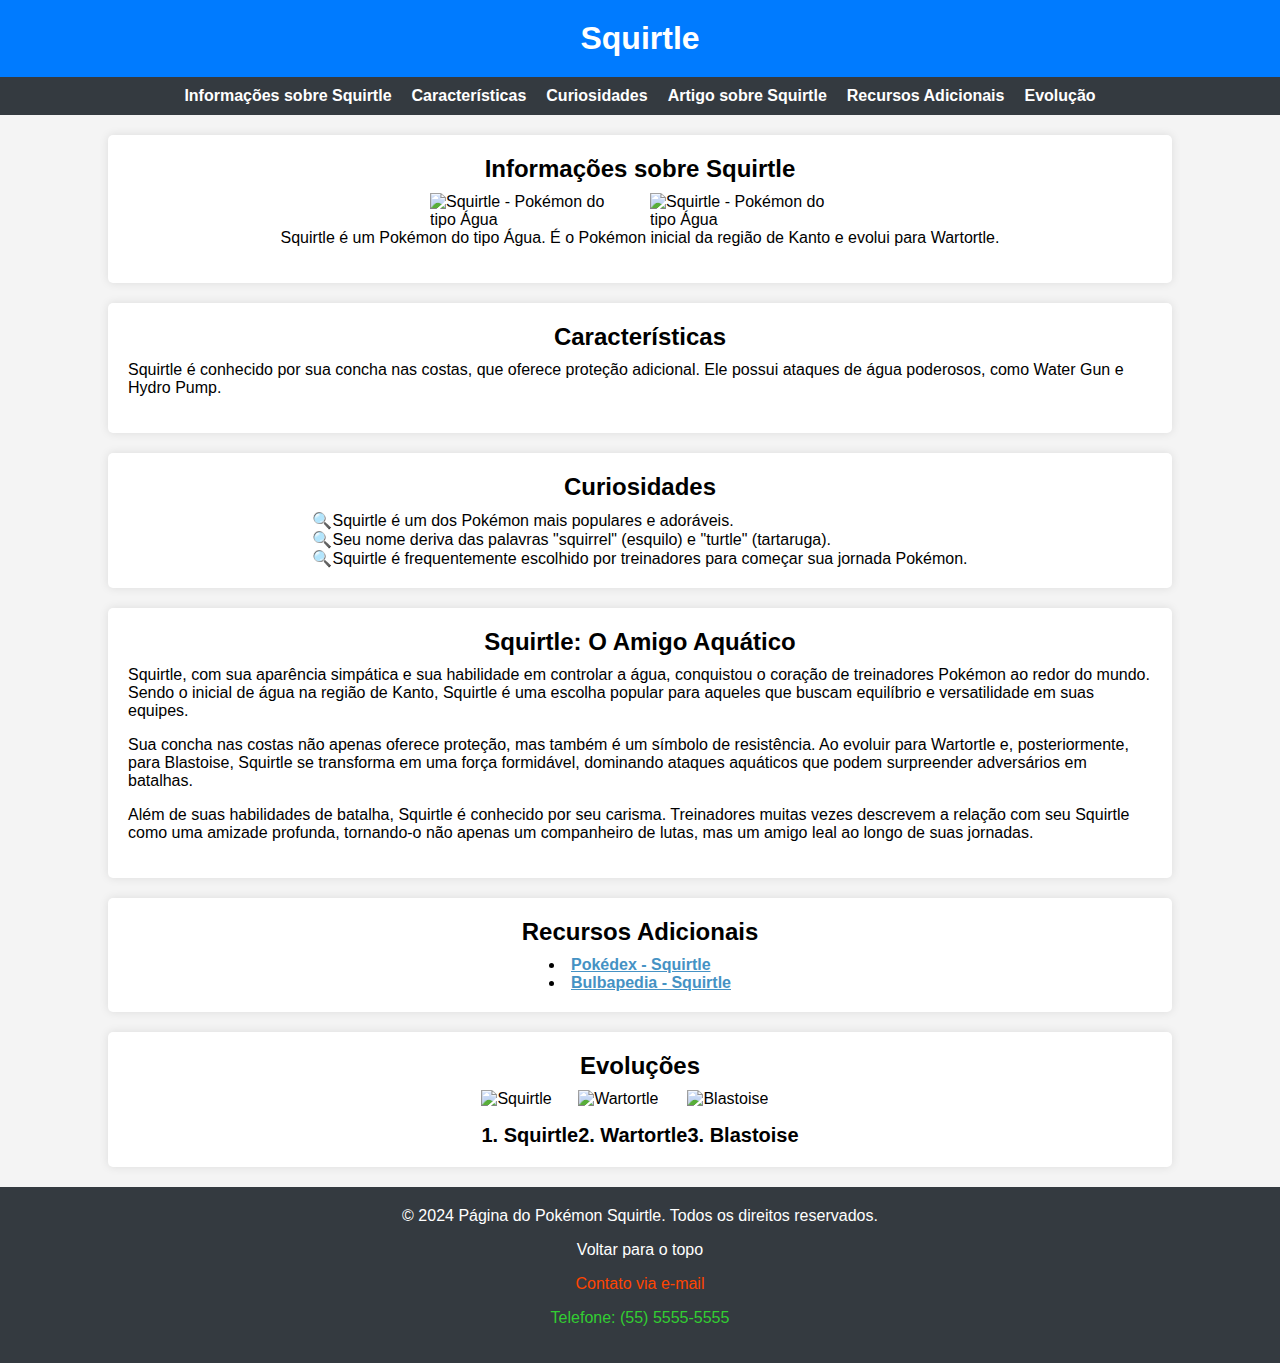
==== Atividades/index.html @ 6cc5a732 "Alterações 03 - Atividade" ====
<!DOCTYPE html>
<html lang="pt-br">
<head>
  <meta charset="UTF-8" />
  <title>Página do Pokémon Squirtle</title>
  <link rel="stylesheet" href="styles.css"> <!-- Importando o arquivo CSS -->
</head>
<body>
  <header id="header">
    <h1>Squirtle</h1>
  </header>

  <nav aria-label="Navegação principal">
    <ul>
      <li><a href="#info-squirtle">Informações sobre Squirtle</a></li>
      <li><a href="#caracteristicas">Características</a></li>
      <li><a href="#curiosidades">Curiosidades</a></li>
      <li><a href="#artigo-squirtle">Artigo sobre Squirtle</a></li>
      <li><a href="#recursos">Recursos Adicionais</a></li>
      <li><a href="#evolucao">Evolução</a></li>
    </ul>
  </nav>

  <main>
    <section id="info-squirtle" aria-labelledby="info-squirtle-label">
      <h2 id="info-squirtle-label">Informações sobre Squirtle</h2>
      <div class="squirtle-images"> <!-- Adicionado um container para as imagens -->
        <img src="https://raw.githubusercontent.com/PokeAPI/sprites/master/sprites/pokemon/7.png" alt="Squirtle - Pokémon do tipo Água" />
        <img src="https://archives.bulbagarden.net/media/upload/thumb/7/79/Squirtle_SSBU.png/200px-Squirtle_SSBU.png" alt="Squirtle - Pokémon do tipo Água" />
      </div>
      <p>
        Squirtle é um Pokémon do tipo Água. É o Pokémon inicial da região de
        Kanto e evolui para Wartortle.
      </p>
    </section>

    <section id="caracteristicas" aria-labelledby="caracteristicas-label">
      <h2 id="caracteristicas-label">Características</h2>
      <p>
        Squirtle é conhecido por sua concha nas costas, que oferece proteção
        adicional. Ele possui ataques de água poderosos, como Water Gun e
        Hydro Pump.
      </p>
    </section>

    <section id="curiosidades" aria-labelledby="curiosidades-label">
      <h2 id="curiosidades-label">Curiosidades</h2>
      <ul>
        <li>Squirtle é um dos Pokémon mais populares e adoráveis.</li>
        <li>Seu nome deriva das palavras "squirrel" (esquilo) e "turtle" (tartaruga).</li>
        <li>Squirtle é frequentemente escolhido por treinadores para começar sua jornada Pokémon.</li>
      </ul>
    </section>

    <article id="artigo-squirtle" aria-labelledby="artigo-squirtle-label">
      <h2 id="artigo-squirtle-label">Squirtle: O Amigo Aquático</h2>
      <p>
        Squirtle, com sua aparência simpática e sua habilidade em controlar a
        água, conquistou o coração de treinadores Pokémon ao redor do mundo.
        Sendo o inicial de água na região de Kanto, Squirtle é uma escolha
        popular para aqueles que buscam equilíbrio e versatilidade em suas
        equipes.
      </p>
      <p>
        Sua concha nas costas não apenas oferece proteção, mas também é um
        símbolo de resistência. Ao evoluir para Wartortle e, posteriormente,
        para Blastoise, Squirtle se transforma em uma força formidável,
        dominando ataques aquáticos que podem surpreender adversários em
        batalhas.
      </p>
      <p>
        Além de suas habilidades de batalha, Squirtle é conhecido por seu
        carisma. Treinadores muitas vezes descrevem a relação com seu Squirtle
        como uma amizade profunda, tornando-o não apenas um companheiro de
        lutas, mas um amigo leal ao longo de suas jornadas.
      </p>
    </article>

    <section id="recursos" aria-labelledby="recursos-label">
      <h2 id="recursos-label">Recursos Adicionais</h2>
      <ul>
        <li><a href="https://www.pokemon.com/br/pokedex/squirtle" target="_blank">Pokédex - Squirtle</a></li>
        <li><a href="https://bulbapedia.bulbagarden.net/wiki/Squirtle_(Pok%C3%A9mon)" target="_blank">Bulbapedia - Squirtle</a></li>
      </ul>
    </section>

    <section id="evolucao" aria-labelledby="evolucao-label">
      <h2 id="evolucao-label">Evoluções</h2>
      <ul>
        <li>
          <figure>
            <img src="https://assets.pokemon.com/assets/cms2/img/pokedex/detail/007.png" alt="Squirtle" />
            <figcaption>1. Squirtle</figcaption>
          </figure>
        </li>

        <li>
          <figure>
            <img src="https://assets.pokemon.com/assets/cms2/img/pokedex/detail/008.png" alt="Wartortle" />
            <figcaption>2. Wartortle</figcaption>
          </figure>
        </li>

        <li>
          <figure>
            <img src="https://assets.pokemon.com/assets/cms2/img/pokedex/detail/009.png" alt="Blastoise" />
            <figcaption>3. Blastoise</figcaption>
          </figure>
        </li>
      </ul>
    </section>
  </main>

  <footer aria-label="Rodapé">
    <p aria-label="Copyright">
      &copy; 2024 Página do Pokémon Squirtle. Todos os direitos reservados.
    </p>
    <p><a href="#header">Voltar para o topo</a></p>
    <p><a href="mailto:contato@squirtlepage.com">Contato via e-mail</a></p>
    <p><a href="tel:+5555555555">Telefone: (55) 5555-5555</a></p>
  </footer>
</body>
</html>
---- Atividades/styles.css ----
/* Reset de estilos para garantir consistência em diferentes navegadores */
body,
h1,
h2,
p,
ul,
ol,
li,
figure,
table,
th,
td {
  margin: 0;
  padding: 0;
}

/* Estilos gerais */

body {
  font-family: 'Arial', sans-serif;
  color: #333;
  background-color: #f4f4f4;
}

main {
  max-width: 80vw;
  margin: 0 auto;
  display: flex; /* Adicionado */
  flex-direction: column; /* Adicionado */
  align-items: center; /* Adicionado */
}

main > section,
main > article {
  width: 100%; /* Adicionado */
}

main > section,
main > article {
  color: black;
  background-color: #fff;
  padding: 20px;
  border-radius: 5px;
  box-shadow: 0 0 10px rgba(0, 0, 0, 0.1);
  margin-bottom: 20px;
  display: flex; /* Adicionado */
  flex-direction: column; /* Adicionado */
  align-items: center; /* Adicionado */
}

section h1,
section h2,
section h3,
article h1,
article h2,
article h3 {
  margin-bottom: 10px;
}

p {
  margin-bottom: 16px;
}

ul li {
  list-style-position: inside;
}

/* Header */

header {
  background-color: #007bff;
  color: #fff;
  padding: 20px;
  display: flex; /* Adicionado */
  justify-content: center; /* Adicionado */
}

/* Lista de navegação */

nav ul {
  list-style: none;
  display: flex;
  gap: 20px;
  justify-content: center;
  background-color: #343a40;
  padding: 10px;
  margin-bottom: 20px;
}

nav a {
  text-decoration: none;
  color: #fff;
  font-weight: bold;
}

nav a:hover {
  color: #ffc107;
}

/* Seções */

#curiosidades li::marker {
  content: '🔍';
}

#evolucao ul {
  display: flex;
  justify-content: space-around;
  list-style: none;
  padding: 0; /* Adicionado */
}

#evolucao figcaption {
  font-weight: 600;
  font-size: 20px;
  text-align: center;
  margin-top: 16px;
}

article {
  background-color: #ffc107;
  color: #fff;
}

.squirtle-images {
  display: flex;
  justify-content: center;
  align-items: center;
  gap: 20px;
}

.squirtle-images img {
  width: 200px; /* Tamanho definido para as imagens do Squirtle */
}

/* Links */

a[target='_blank'] {
  color: #4592c4;
  font-weight: bold;
}

a[target='_blank']:hover {
  opacity: 0.8;
}

/* Footer */

footer {
  background-color: #343a40;
  color: #fff;
  padding: 20px;
  text-align: center;
  bottom: 0;
}

footer a {
  text-decoration: none;
  transition: color 0.3s ease-in-out;
}

footer a[href*='#'] {
  color: white;
}

footer a[href*='mailto'] {
  color: orangered;
}

footer a[href*='tel'] {
  color: limegreen;
}

footer a[href]:hover {
  opacity: 0.8;
}
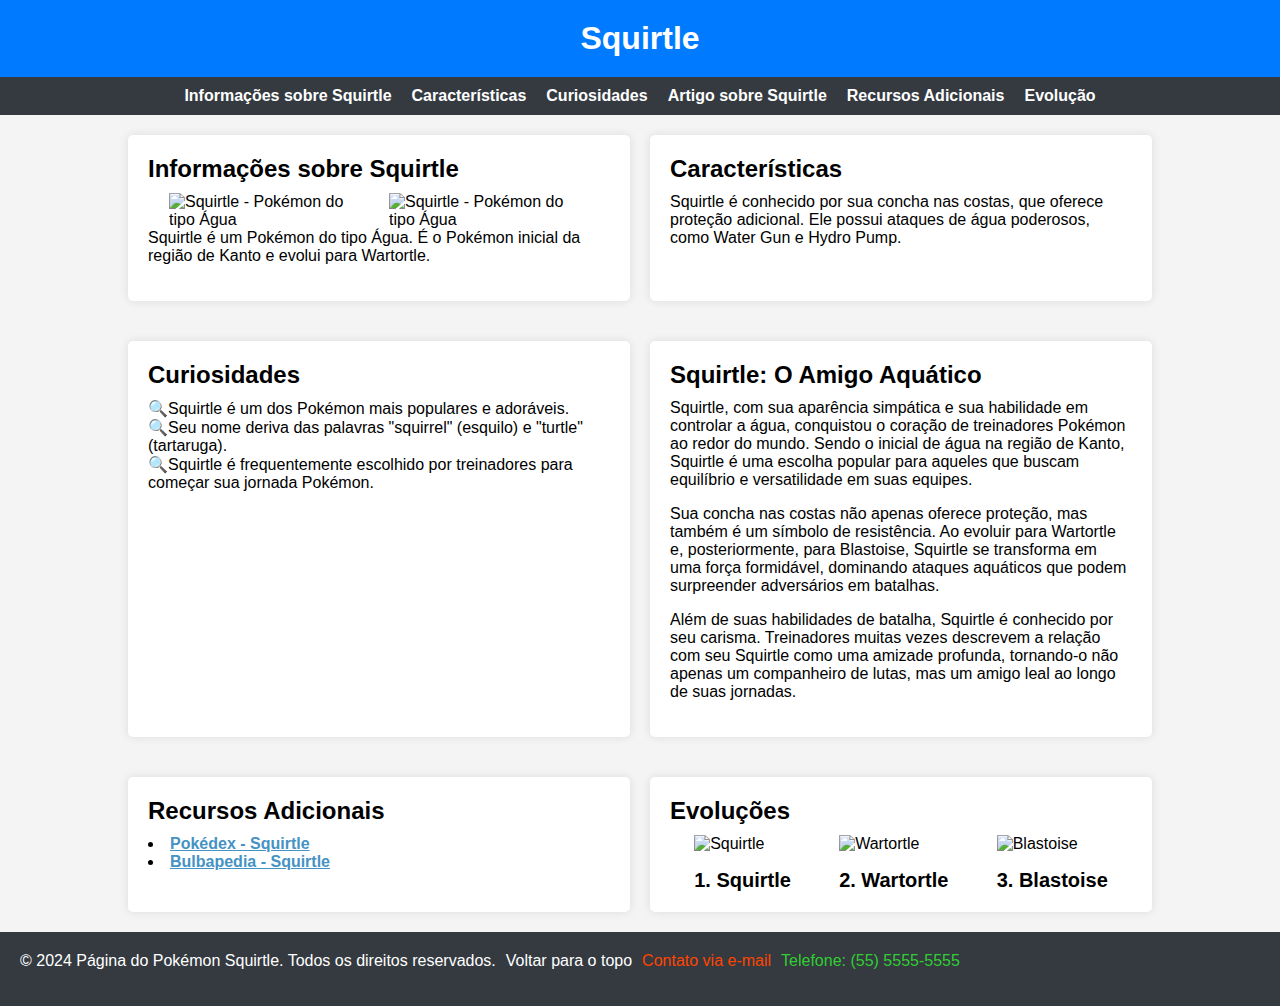
==== commit 06947360: "Update index.html" ====
--- a/Atividades/index.html
+++ b/Atividades/index.html
@@ -3,7 +3,7 @@
 <head>
   <meta charset="UTF-8" />
   <title>Página do Pokémon Squirtle</title>
-  <link rel="stylesheet" href="styles.css"> <!-- Importando o arquivo CSS -->
+  <link rel="stylesheet" href="styles.css">
 </head>
 <body>
   <header id="header">
--- a/Atividades/styles.css
+++ b/Atividades/styles.css
@@ -15,7 +15,6 @@
 }
 
 /* Estilos gerais */
-
 body {
   font-family: 'Arial', sans-serif;
   color: #333;
@@ -25,14 +24,9 @@
 main {
   max-width: 80vw;
   margin: 0 auto;
-  display: flex; /* Adicionado */
-  flex-direction: column; /* Adicionado */
-  align-items: center; /* Adicionado */
-}
-
-main > section,
-main > article {
-  width: 100%; /* Adicionado */
+  display: grid;
+  grid-template-columns: repeat(2, 1fr);
+  gap: 20px;
 }
 
 main > section,
@@ -43,9 +37,6 @@
   border-radius: 5px;
   box-shadow: 0 0 10px rgba(0, 0, 0, 0.1);
   margin-bottom: 20px;
-  display: flex; /* Adicionado */
-  flex-direction: column; /* Adicionado */
-  align-items: center; /* Adicionado */
 }
 
 section h1,
@@ -66,17 +57,15 @@
 }
 
 /* Header */
-
 header {
   background-color: #007bff;
   color: #fff;
   padding: 20px;
-  display: flex; /* Adicionado */
-  justify-content: center; /* Adicionado */
+  display: flex;
+  justify-content: center;
 }
 
 /* Lista de navegação */
-
 nav ul {
   list-style: none;
   display: flex;
@@ -91,6 +80,7 @@
   text-decoration: none;
   color: #fff;
   font-weight: bold;
+  transition: color 0.3s ease-in-out;
 }
 
 nav a:hover {
@@ -98,7 +88,6 @@
 }
 
 /* Seções */
-
 #curiosidades li::marker {
   content: '🔍';
 }
@@ -107,7 +96,7 @@
   display: flex;
   justify-content: space-around;
   list-style: none;
-  padding: 0; /* Adicionado */
+  padding: 0;
 }
 
 #evolucao figcaption {
@@ -130,11 +119,17 @@
 }
 
 .squirtle-images img {
-  width: 200px; /* Tamanho definido para as imagens do Squirtle */
+  width: 200px;
+  transition: transform 0.3s ease-in-out;
+}
+
+.curiosidades-lista {
+  display: flex;
+  flex-direction: column;
+  gap: 12px;
 }
 
 /* Links */
-
 a[target='_blank'] {
   color: #4592c4;
   font-weight: bold;
@@ -145,18 +140,19 @@
 }
 
 /* Footer */
-
 footer {
   background-color: #343a40;
   color: #fff;
   padding: 20px;
   text-align: center;
   bottom: 0;
+  display: flex;
+  gap: 10px;
 }
 
 footer a {
   text-decoration: none;
-  transition: color 0.3s ease-in-out;
+  transition: opacity 0.3s ease-in-out; /* Adicionado */
 }
 
 footer a[href*='#'] {
@@ -174,3 +170,48 @@
 footer a[href]:hover {
   opacity: 0.8;
 }
+
+@keyframes fadeIn {
+  from {
+    opacity: 0;
+    transform: translateY(-20px);
+  }
+  to {
+    opacity: 1;
+    transform: translateY(0);
+  }
+}
+
+main > section,
+main > article {
+  animation: fadeIn 0.5s ease-out;
+}
+
+/* Media queries */
+@media screen and (max-width: 768px) {
+  main {
+    grid-template-columns: 1fr;
+  }
+
+  nav ul {
+    flex-direction: column;
+    align-items: center;
+  }
+
+  #evolucao ul {
+    flex-direction: column;
+    align-items: center;
+  }
+
+  #evolucao figcaption {
+    font-size: 16px;
+  }
+
+  header h1 {
+    font-size: 20px;
+  }
+
+  main h2 {
+    font-size: 18px;
+  }
+}
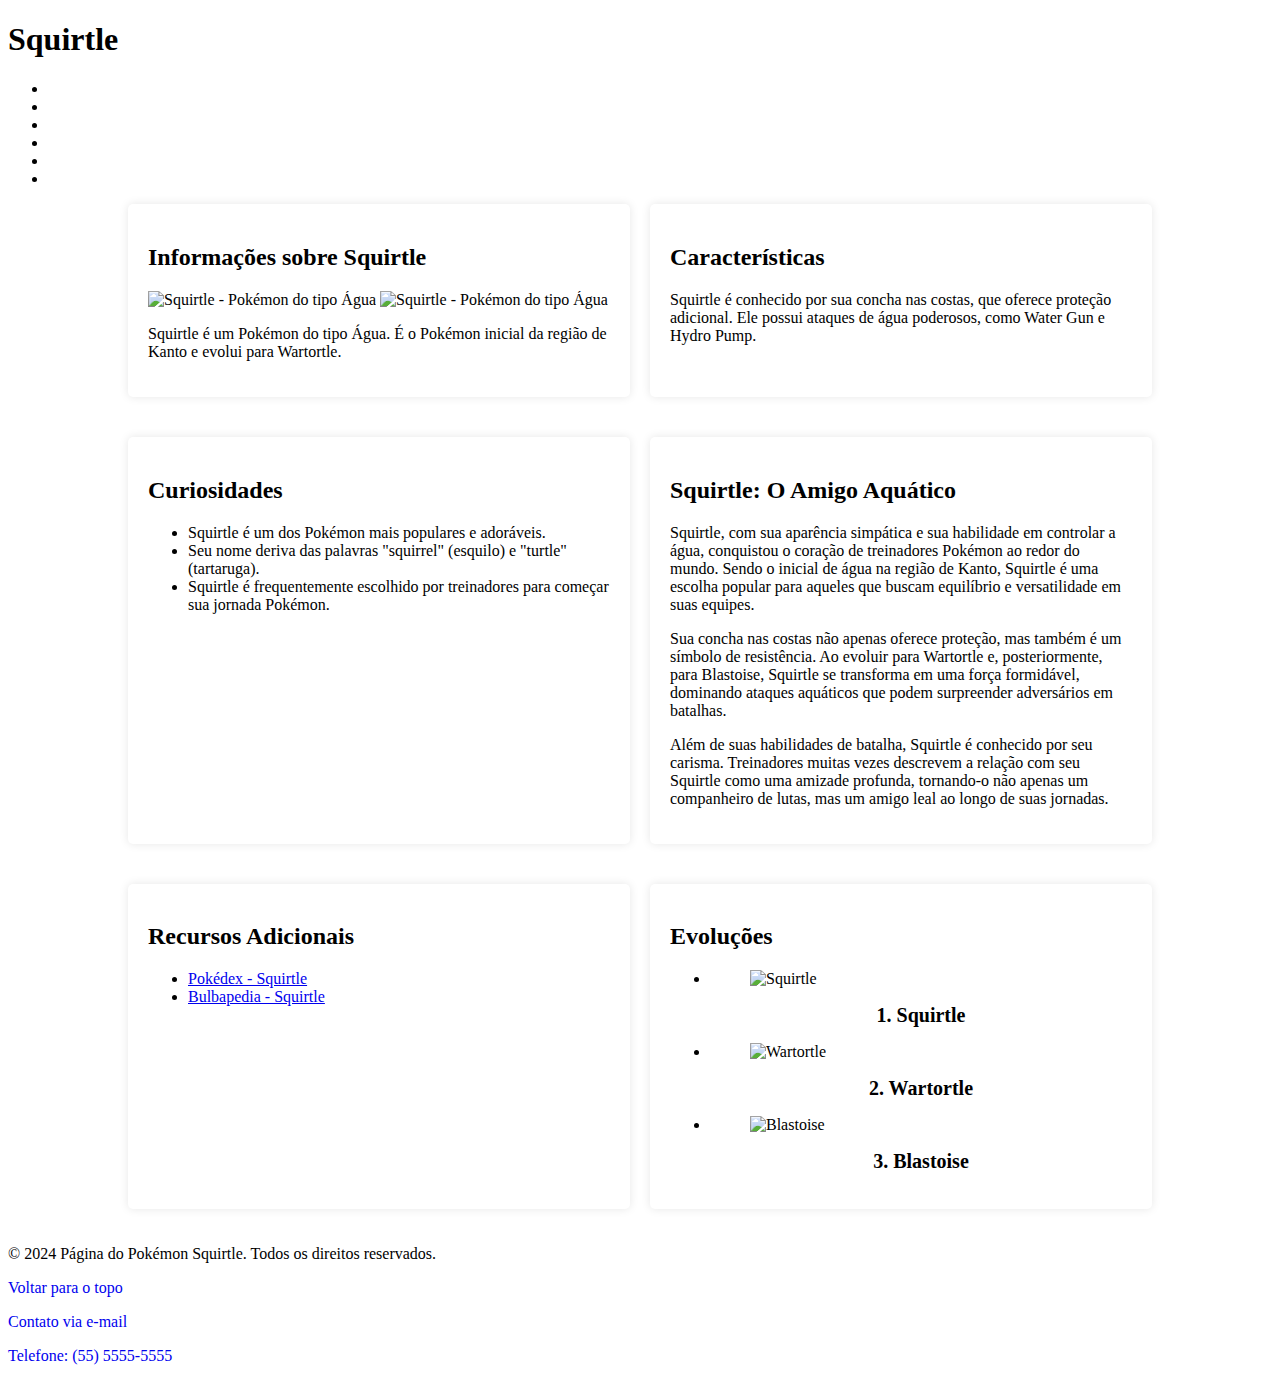
==== commit 81dff2a4: "Update index.html" ====
--- a/Atividades/index.html
+++ b/Atividades/index.html
@@ -3,7 +3,7 @@
 <head>
   <meta charset="UTF-8" />
   <title>Página do Pokémon Squirtle</title>
-  <link rel="stylesheet" href="styles.css">
+  <link rel="stylesheet" href="styles.css"> <!-- Importando o arquivo CSS -->
 </head>
 <body>
   <header id="header">
--- a/Atividades/styles.css
+++ b/Atividades/styles.css
@@ -1,26 +1,41 @@
-/* Reset de estilos para garantir consistência em diferentes navegadores */
-body,
-h1,
-h2,
-p,
-ul,
-ol,
-li,
-figure,
-table,
-th,
-td {
-  margin: 0;
-  padding: 0;
+/* Adicionando uma transição na troca de cor dos links da nav */
+nav a {
+  text-decoration: none;
+  color: #fff;
+  font-weight: bold;
+  transition: color 0.3s ease-in-out; /* Adicionado */
 }
 
-/* Estilos gerais */
-body {
-  font-family: 'Arial', sans-serif;
-  color: #333;
-  background-color: #f4f4f4;
+nav a:hover {
+  color: #ffc107;
 }
 
+/* Adicionando um efeito de hover nas imagens */
+.squirtle-images img {
+  width: 200px;
+  transition: transform 0.3s ease-in-out; /* Adicionado */
+}
+
+.squirtle-images img:hover {
+  transform: scale(1.1); /* Adicionado */
+}
+
+/* Adicionando uma transição para o hover nas imagens */
+#evolucao figcaption {
+  font-weight: 600;
+  font-size: 20px;
+  text-align: center;
+  margin-top: 16px;
+  transition: font-size 0.3s ease-in-out; /* Adicionado */
+}
+
+/* Adicionando uma transição na troca de opacity dos links */
+footer a {
+  text-decoration: none;
+  transition: opacity 0.3s ease-in-out; /* Adicionado */
+}
+
+/* Transformando nossa main em um display grid */
 main {
   max-width: 80vw;
   margin: 0 auto;
@@ -29,6 +44,7 @@
   gap: 20px;
 }
 
+/* Removendo a width das sections e article */
 main > section,
 main > article {
   color: black;
@@ -39,155 +55,7 @@
   margin-bottom: 20px;
 }
 
-section h1,
-section h2,
-section h3,
-article h1,
-article h2,
-article h3 {
-  margin-bottom: 10px;
-}
-
-p {
-  margin-bottom: 16px;
-}
-
-ul li {
-  list-style-position: inside;
-}
-
-/* Header */
-header {
-  background-color: #007bff;
-  color: #fff;
-  padding: 20px;
-  display: flex;
-  justify-content: center;
-}
-
-/* Lista de navegação */
-nav ul {
-  list-style: none;
-  display: flex;
-  gap: 20px;
-  justify-content: center;
-  background-color: #343a40;
-  padding: 10px;
-  margin-bottom: 20px;
-}
-
-nav a {
-  text-decoration: none;
-  color: #fff;
-  font-weight: bold;
-  transition: color 0.3s ease-in-out;
-}
-
-nav a:hover {
-  color: #ffc107;
-}
-
-/* Seções */
-#curiosidades li::marker {
-  content: '🔍';
-}
-
-#evolucao ul {
-  display: flex;
-  justify-content: space-around;
-  list-style: none;
-  padding: 0;
-}
-
-#evolucao figcaption {
-  font-weight: 600;
-  font-size: 20px;
-  text-align: center;
-  margin-top: 16px;
-}
-
-article {
-  background-color: #ffc107;
-  color: #fff;
-}
-
-.squirtle-images {
-  display: flex;
-  justify-content: center;
-  align-items: center;
-  gap: 20px;
-}
-
-.squirtle-images img {
-  width: 200px;
-  transition: transform 0.3s ease-in-out;
-}
-
-.curiosidades-lista {
-  display: flex;
-  flex-direction: column;
-  gap: 12px;
-}
-
-/* Links */
-a[target='_blank'] {
-  color: #4592c4;
-  font-weight: bold;
-}
-
-a[target='_blank']:hover {
-  opacity: 0.8;
-}
-
-/* Footer */
-footer {
-  background-color: #343a40;
-  color: #fff;
-  padding: 20px;
-  text-align: center;
-  bottom: 0;
-  display: flex;
-  gap: 10px;
-}
-
-footer a {
-  text-decoration: none;
-  transition: opacity 0.3s ease-in-out; /* Adicionado */
-}
-
-footer a[href*='#'] {
-  color: white;
-}
-
-footer a[href*='mailto'] {
-  color: orangered;
-}
-
-footer a[href*='tel'] {
-  color: limegreen;
-}
-
-footer a[href]:hover {
-  opacity: 0.8;
-}
-
-@keyframes fadeIn {
-  from {
-    opacity: 0;
-    transform: translateY(-20px);
-  }
-  to {
-    opacity: 1;
-    transform: translateY(0);
-  }
-}
-
-main > section,
-main > article {
-  animation: fadeIn 0.5s ease-out;
-}
-
-/* Media queries */
+/* Aplicando os estilos para resoluções menores que 768px */
 @media screen and (max-width: 768px) {
   main {
     grid-template-columns: 1fr;
@@ -215,3 +83,20 @@
     font-size: 18px;
   }
 }
+
+/* Adicionando o efeito de fade in */
+@keyframes fadeIn {
+  from {
+    opacity: 0;
+    transform: translateY(-20px);
+  }
+  to {
+    opacity: 1;
+    transform: translateY(0);
+  }
+}
+
+main > section,
+main > article {
+  animation: fadeIn 0.5s ease-out;
+}
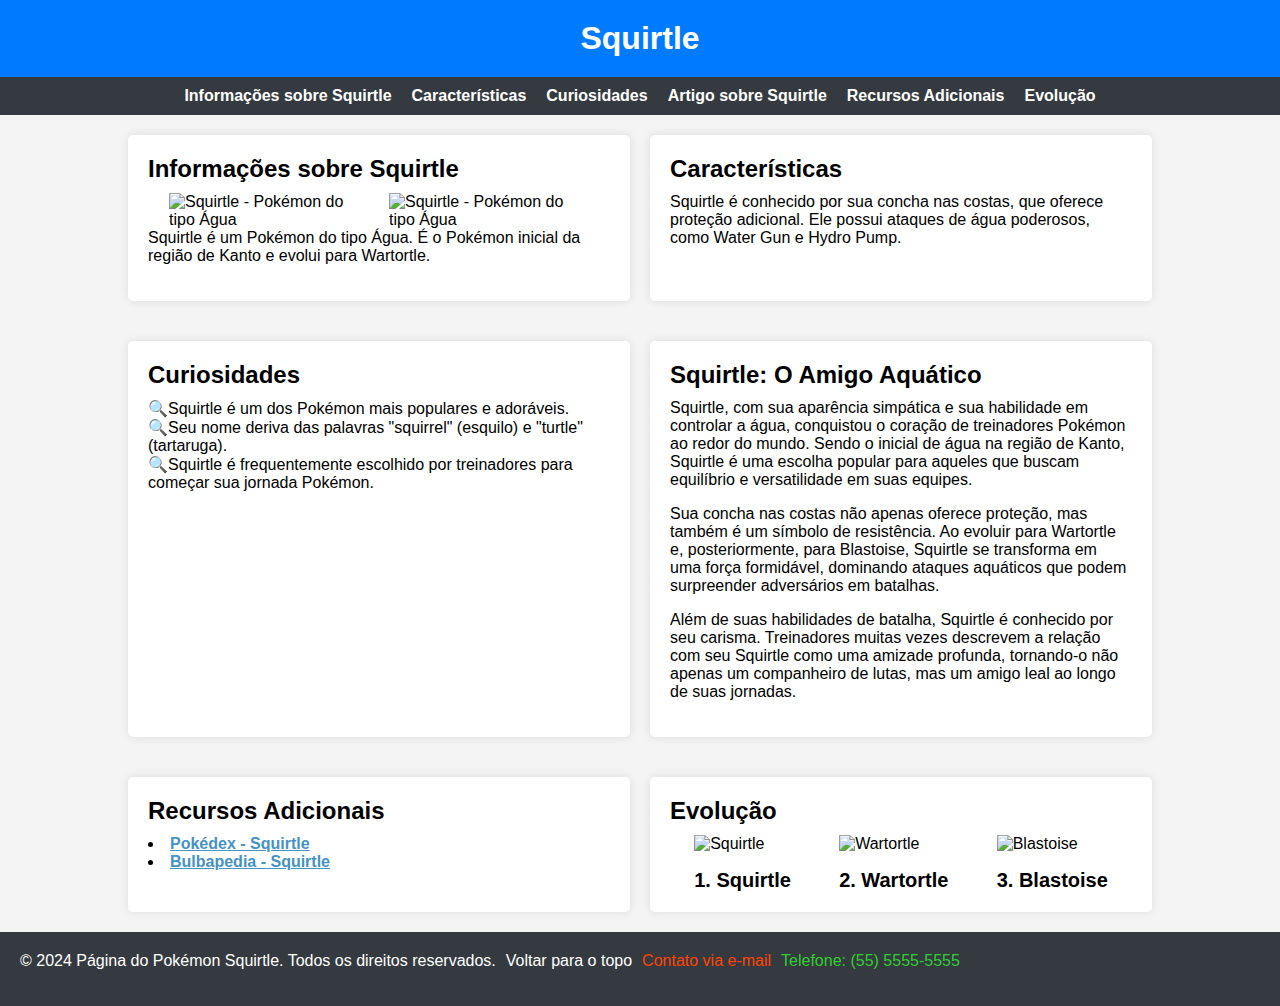
==== commit 64d11a01: "Update index.html" ====
--- a/Atividades/index.html
+++ b/Atividades/index.html
@@ -85,7 +85,7 @@
     </section>
 
     <section id="evolucao" aria-labelledby="evolucao-label">
-      <h2 id="evolucao-label">Evoluções</h2>
+      <h2 id="evolucao-label">Evolução</h2>
       <ul>
         <li>
           <figure>
--- a/Atividades/styles.css
+++ b/Atividades/styles.css
@@ -1,41 +1,26 @@
-/* Adicionando uma transição na troca de cor dos links da nav */
-nav a {
-  text-decoration: none;
-  color: #fff;
-  font-weight: bold;
-  transition: color 0.3s ease-in-out; /* Adicionado */
-}
-
-nav a:hover {
-  color: #ffc107;
-}
-
-/* Adicionando um efeito de hover nas imagens */
-.squirtle-images img {
-  width: 200px;
-  transition: transform 0.3s ease-in-out; /* Adicionado */
-}
-
-.squirtle-images img:hover {
-  transform: scale(1.1); /* Adicionado */
-}
-
-/* Adicionando uma transição para o hover nas imagens */
-#evolucao figcaption {
-  font-weight: 600;
-  font-size: 20px;
-  text-align: center;
-  margin-top: 16px;
-  transition: font-size 0.3s ease-in-out; /* Adicionado */
-}
-
-/* Adicionando uma transição na troca de opacity dos links */
-footer a {
-  text-decoration: none;
-  transition: opacity 0.3s ease-in-out; /* Adicionado */
-}
-
-/* Transformando nossa main em um display grid */
+/* Reset de estilos para garantir consistência em diferentes navegadores */
+body,
+h1,
+h2,
+p,
+ul,
+ol,
+li,
+figure,
+table,
+th,
+td {
+  margin: 0;
+  padding: 0;
+}
+
+/* Estilos gerais */
+body {
+  font-family: 'Arial', sans-serif;
+  color: #333;
+  background-color: #f4f4f4;
+}
+
 main {
   max-width: 80vw;
   margin: 0 auto;
@@ -44,7 +29,6 @@
   gap: 20px;
 }
 
-/* Removendo a width das sections e article */
 main > section,
 main > article {
   color: black;
@@ -53,9 +37,137 @@
   border-radius: 5px;
   box-shadow: 0 0 10px rgba(0, 0, 0, 0.1);
   margin-bottom: 20px;
-}
-
-/* Aplicando os estilos para resoluções menores que 768px */
+  animation: fadeIn 0.5s ease-out; /* Adicionado */
+}
+
+section h1,
+section h2,
+section h3,
+article h1,
+article h2,
+article h3 {
+  margin-bottom: 10px;
+}
+
+p {
+  margin-bottom: 16px;
+}
+
+ul li {
+  list-style-position: inside;
+}
+
+/* Header */
+header {
+  background-color: #007bff;
+  color: #fff;
+  padding: 20px;
+  display: flex;
+  justify-content: center;
+}
+
+/* Lista de navegação */
+nav ul {
+  list-style: none;
+  display: flex;
+  gap: 20px;
+  justify-content: center;
+  background-color: #343a40;
+  padding: 10px;
+  margin-bottom: 20px;
+}
+
+nav a {
+  text-decoration: none;
+  color: #fff;
+  font-weight: bold;
+  transition: color 0.3s ease-in-out; /* Adicionado */
+}
+
+nav a:hover {
+  color: #ffc107;
+}
+
+/* Seções */
+#curiosidades li::marker {
+  content: '🔍';
+}
+
+#evolucao ul {
+  display: flex;
+  justify-content: space-around;
+  list-style: none;
+  padding: 0;
+}
+
+#evolucao figcaption {
+  font-weight: 600;
+  font-size: 20px;
+  text-align: center;
+  margin-top: 16px;
+  transition: font-size 0.3s ease-in-out; /* Adicionado */
+}
+
+article {
+  background-color: #ffc107;
+  color: #fff;
+}
+
+.squirtle-images {
+  display: flex;
+  justify-content: center;
+  align-items: center;
+  gap: 20px;
+}
+
+.squirtle-images img {
+  width: 200px;
+  transition: transform 0.3s ease-in-out; /* Adicionado */
+}
+
+/* Links */
+a[target='_blank'] {
+  color: #4592c4;
+  font-weight: bold;
+}
+
+a[target='_blank']:hover {
+  opacity: 0.8;
+}
+
+/* Footer */
+footer {
+  background-color: #343a40;
+  color: #fff;
+  padding: 20px;
+  text-align: center;
+  bottom: 0;
+  display: flex;
+  gap: 10px;
+}
+
+footer a {
+  text-decoration: none;
+  transition: opacity 0.3s ease-in-out; /* Adicionado */
+}
+
+footer a[href*='#'] {
+  color: white;
+}
+
+footer a[href*='mailto'] {
+  color: orangered;
+}
+
+footer a[href*='tel'] {
+  color: limegreen;
+}
+
+footer a[href]:hover {
+  opacity: 0.8;
+}
+
+/* Media queries */
 @media screen and (max-width: 768px) {
   main {
     grid-template-columns: 1fr;
@@ -95,8 +207,3 @@
     transform: translateY(0);
   }
 }
-
-main > section,
-main > article {
-  animation: fadeIn 0.5s ease-out;
-}
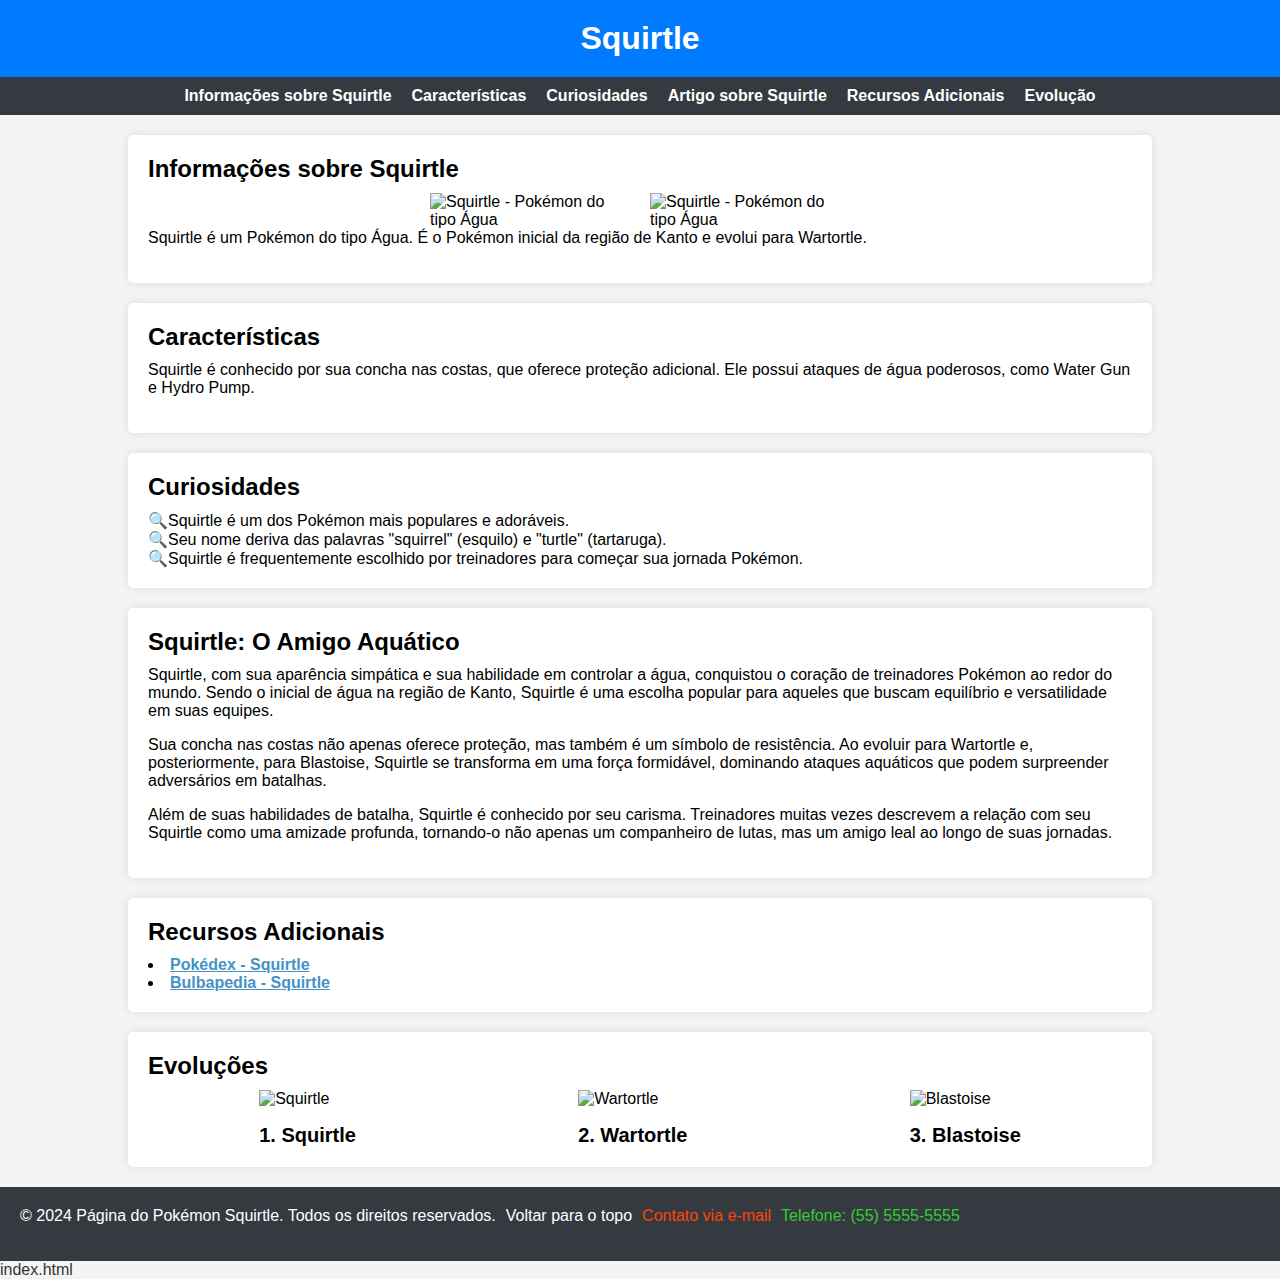
==== commit 6224f384: "Update index.html" ====
--- a/Atividades/index.html
+++ b/Atividades/index.html
@@ -85,7 +85,7 @@
     </section>
 
     <section id="evolucao" aria-labelledby="evolucao-label">
-      <h2 id="evolucao-label">Evolução</h2>
+      <h2 id="evolucao-label">Evoluções</h2>
       <ul>
         <li>
           <figure>
@@ -121,3 +121,5 @@
   </footer>
 </body>
 </html>
+
+index.html
--- a/Atividades/styles.css
+++ b/Atividades/styles.css
@@ -24,9 +24,6 @@
 main {
   max-width: 80vw;
   margin: 0 auto;
-  display: grid;
-  grid-template-columns: repeat(2, 1fr);
-  gap: 20px;
 }
 
 main > section,
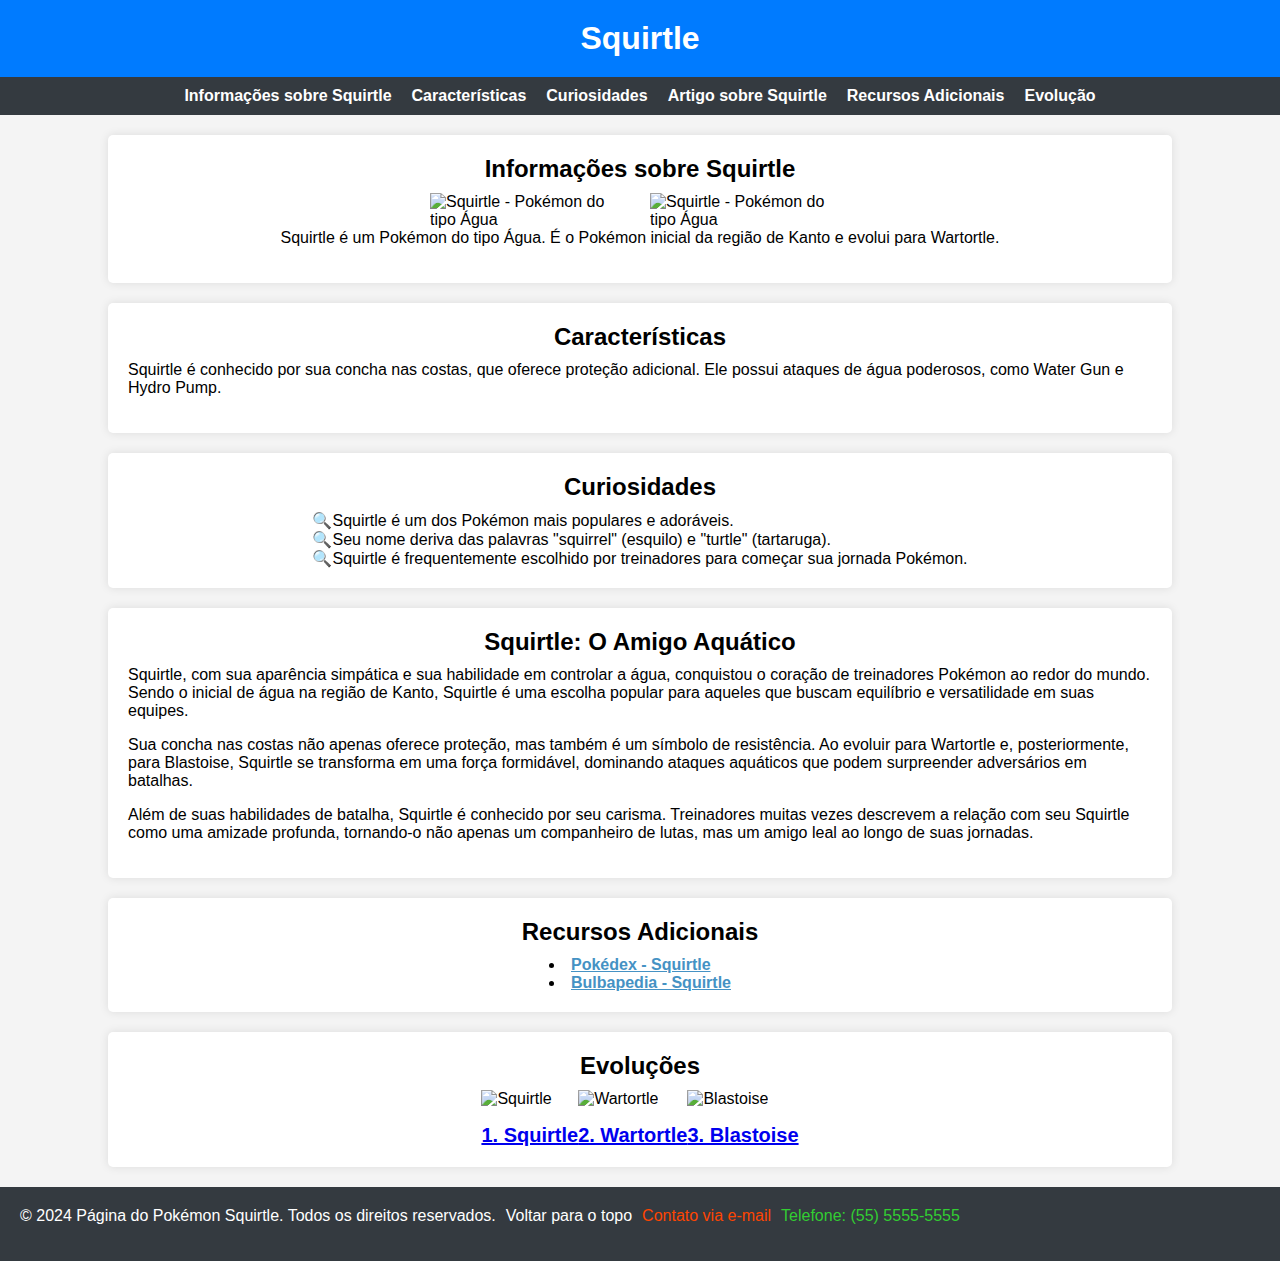
==== commit 1ec02e58: "socorro" ====
--- a/Atividades/index.html
+++ b/Atividades/index.html
@@ -3,7 +3,7 @@
 <head>
   <meta charset="UTF-8" />
   <title>Página do Pokémon Squirtle</title>
-  <link rel="stylesheet" href="styles.css"> <!-- Importando o arquivo CSS -->
+  <link rel="stylesheet" href="styles.css"> 
 </head>
 <body>
   <header id="header">
@@ -17,7 +17,7 @@
       <li><a href="#curiosidades">Curiosidades</a></li>
       <li><a href="#artigo-squirtle">Artigo sobre Squirtle</a></li>
       <li><a href="#recursos">Recursos Adicionais</a></li>
-      <li><a href="#evolucao">Evolução</a></li>
+      <li><a href="./pokemon.html?evolucao=wartortle">Evolução</a></li> <!-- Link para a página pokemon.html com parâmetro de evolução -->
     </ul>
   </nav>
 
@@ -90,21 +90,21 @@
         <li>
           <figure>
             <img src="https://assets.pokemon.com/assets/cms2/img/pokedex/detail/007.png" alt="Squirtle" />
-            <figcaption>1. Squirtle</figcaption>
+            <figcaption><a href="./pokemon.html?evolucao=squirtle">1. Squirtle</a></figcaption> <!-- Link para a página pokemon.html com parâmetro de evolução -->
           </figure>
         </li>
 
         <li>
           <figure>
             <img src="https://assets.pokemon.com/assets/cms2/img/pokedex/detail/008.png" alt="Wartortle" />
-            <figcaption>2. Wartortle</figcaption>
+            <figcaption><a href="./pokemon.html?evolucao=wartortle">2. Wartortle</a></figcaption> <!-- Link para a página pokemon.html com parâmetro de evolução -->
           </figure>
         </li>
 
         <li>
           <figure>
             <img src="https://assets.pokemon.com/assets/cms2/img/pokedex/detail/009.png" alt="Blastoise" />
-            <figcaption>3. Blastoise</figcaption>
+            <figcaption><a href="./pokemon.html?evolucao=blastoise">3. Blastoise</a></figcaption> <!-- Link para a página pokemon.html com parâmetro de evolução -->
           </figure>
         </li>
       </ul>
@@ -121,5 +121,3 @@
   </footer>
 </body>
 </html>
-
-index.html
--- a/Atividades/styles.css
+++ b/Atividades/styles.css
@@ -1,4 +1,3 @@
-/* Reset de estilos para garantir consistência em diferentes navegadores */
 body,
 h1,
 h2,
@@ -14,7 +13,7 @@
   padding: 0;
 }
 
-/* Estilos gerais */
+
 body {
   font-family: 'Arial', sans-serif;
   color: #333;
@@ -24,6 +23,14 @@
 main {
   max-width: 80vw;
   margin: 0 auto;
+  display: flex; 
+  flex-direction: column; 
+  align-items: center; 
+}
+
+main > section,
+main > article {
+  width: 100%; 
 }
 
 main > section,
@@ -34,7 +41,9 @@
   border-radius: 5px;
   box-shadow: 0 0 10px rgba(0, 0, 0, 0.1);
   margin-bottom: 20px;
-  animation: fadeIn 0.5s ease-out; /* Adicionado */
+  display: flex; 
+  flex-direction: column; 
+  align-items: center; 
 }
 
 section h1,
@@ -55,15 +64,15 @@
 }
 
 /* Header */
+
 header {
   background-color: #007bff;
   color: #fff;
   padding: 20px;
   display: flex;
-  justify-content: center;
+  justify-content: center; 
 }
 
-/* Lista de navegação */
 nav ul {
   list-style: none;
   display: flex;
@@ -78,14 +87,12 @@
   text-decoration: none;
   color: #fff;
   font-weight: bold;
-  transition: color 0.3s ease-in-out; /* Adicionado */
 }
 
 nav a:hover {
   color: #ffc107;
 }
 
-/* Seções */
 #curiosidades li::marker {
   content: '🔍';
 }
@@ -94,7 +101,7 @@
   display: flex;
   justify-content: space-around;
   list-style: none;
-  padding: 0;
+  padding: 0; /* Adicionado */
 }
 
 #evolucao figcaption {
@@ -102,7 +109,6 @@
   font-size: 20px;
   text-align: center;
   margin-top: 16px;
-  transition: font-size 0.3s ease-in-out; /* Adicionado */
 }
 
 article {
@@ -118,11 +124,17 @@
 }
 
 .squirtle-images img {
-  width: 200px;
-  transition: transform 0.3s ease-in-out; /* Adicionado */
+  width: 200px; /* Tamanho definido para as imagens do Squirtle */
+}
+
+.curiosidades-lista {
+  display: flex; /* Adicionado */
+  flex-direction: column; /* Adicionado */
+  gap: 12px; /* Adicionado */
 }
 
 /* Links */
+
 a[target='_blank'] {
   color: #4592c4;
   font-weight: bold;
@@ -133,19 +145,20 @@
 }
 
 /* Footer */
+
 footer {
   background-color: #343a40;
   color: #fff;
   padding: 20px;
   text-align: center;
   bottom: 0;
-  display: flex;
-  gap: 10px;
+  display: flex; /* Adicionado */
+  gap: 10px; /* Adicionado */
 }
 
 footer a {
   text-decoration: none;
-  transition: opacity 0.3s ease-in-out; /* Adicionado */
+  transition: color 0.3s ease-in-out;
 }
 
 footer a[href*='#'] {
@@ -163,44 +176,3 @@
 footer a[href]:hover {
   opacity: 0.8;
 }
-
-/* Media queries */
-@media screen and (max-width: 768px) {
-  main {
-    grid-template-columns: 1fr;
-  }
-
-  nav ul {
-    flex-direction: column;
-    align-items: center;
-  }
-
-  #evolucao ul {
-    flex-direction: column;
-    align-items: center;
-  }
-
-  #evolucao figcaption {
-    font-size: 16px;
-  }
-
-  header h1 {
-    font-size: 20px;
-  }
-
-  main h2 {
-    font-size: 18px;
-  }
-}
-
-/* Adicionando o efeito de fade in */
-@keyframes fadeIn {
-  from {
-    opacity: 0;
-    transform: translateY(-20px);
-  }
-  to {
-    opacity: 1;
-    transform: translateY(0);
-  }
-}
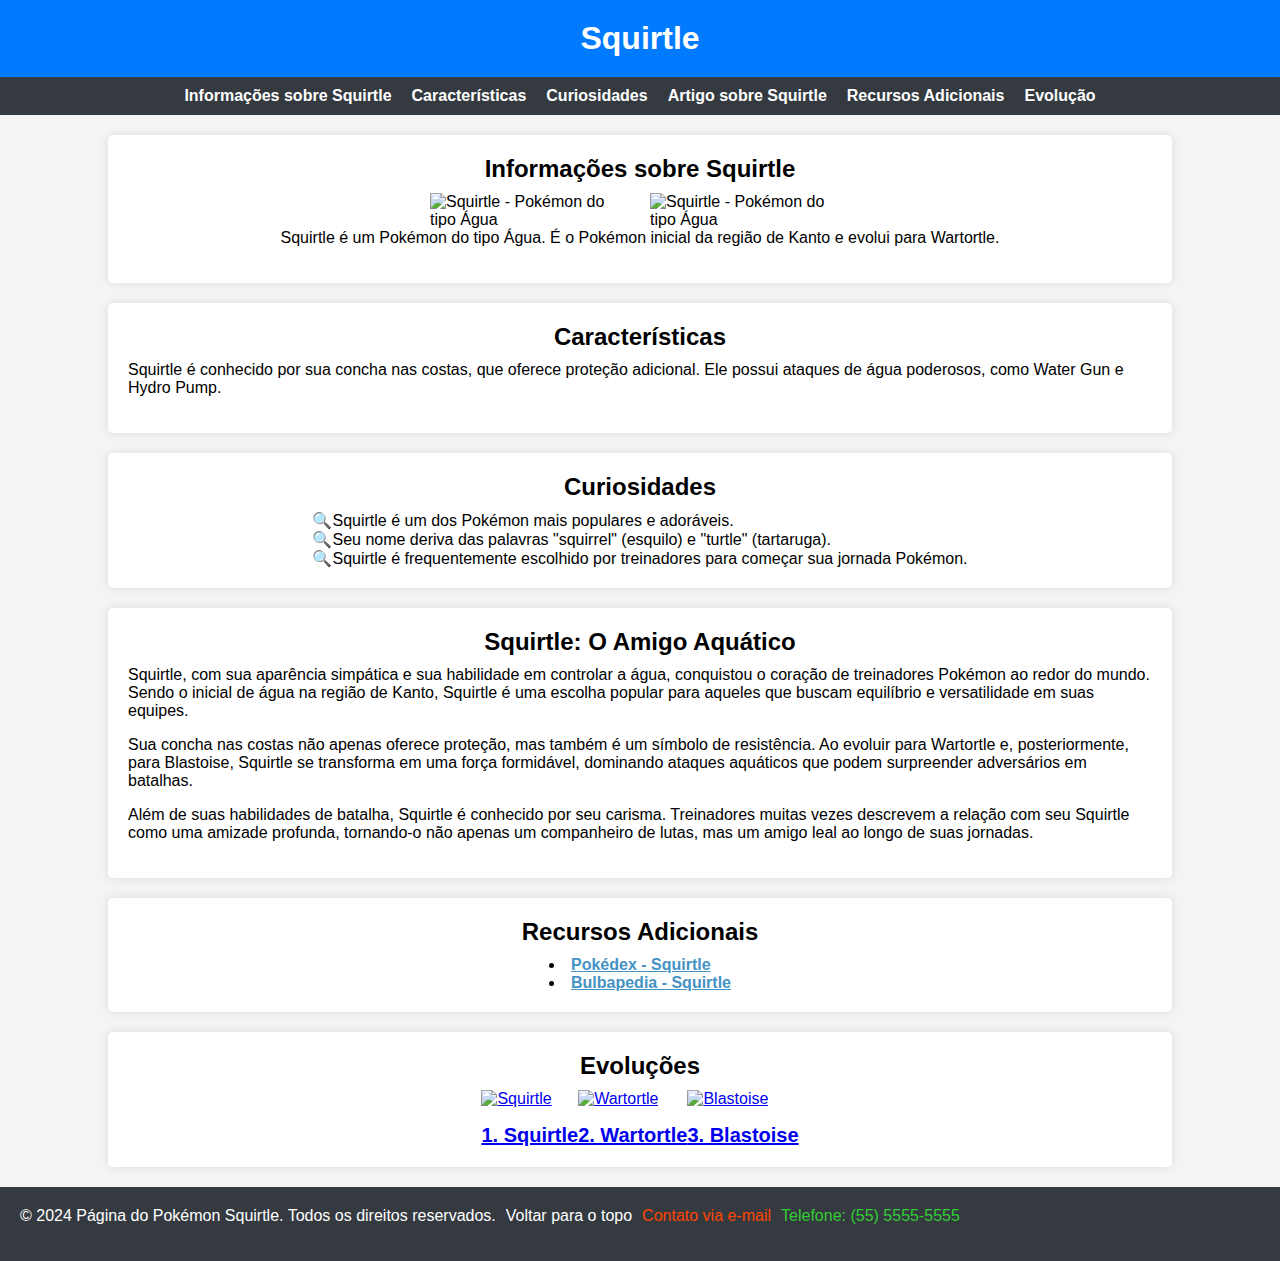
==== commit 671868e6: "tt" ====
--- a/Atividades/index.html
+++ b/Atividades/index.html
@@ -17,7 +17,7 @@
       <li><a href="#curiosidades">Curiosidades</a></li>
       <li><a href="#artigo-squirtle">Artigo sobre Squirtle</a></li>
       <li><a href="#recursos">Recursos Adicionais</a></li>
-      <li><a href="./pokemon.html?evolucao=wartortle">Evolução</a></li> <!-- Link para a página pokemon.html com parâmetro de evolução -->
+      <li><a href="./pokemon.html?evolucao=squirtle">Evolução</a></li> <!-- Corrigido o link para redirecionar corretamente -->
     </ul>
   </nav>
 
@@ -89,22 +89,28 @@
       <ul>
         <li>
           <figure>
-            <img src="https://assets.pokemon.com/assets/cms2/img/pokedex/detail/007.png" alt="Squirtle" />
-            <figcaption><a href="./pokemon.html?evolucao=squirtle">1. Squirtle</a></figcaption> <!-- Link para a página pokemon.html com parâmetro de evolução -->
+            <a href="./pokemon.html?evolucao=squirtle"> <!-- Corrigido o link para redirecionar corretamente -->
+              <img src="https://assets.pokemon.com/assets/cms2/img/pokedex/detail/007.png" alt="Squirtle" />
+              <figcaption>1. Squirtle</figcaption>
+            </a>
           </figure>
         </li>
 
         <li>
           <figure>
-            <img src="https://assets.pokemon.com/assets/cms2/img/pokedex/detail/008.png" alt="Wartortle" />
-            <figcaption><a href="./pokemon.html?evolucao=wartortle">2. Wartortle</a></figcaption> <!-- Link para a página pokemon.html com parâmetro de evolução -->
+            <a href="./pokemon.html?evolucao=wartortle"> <!-- Corrigido o link para redirecionar corretamente -->
+              <img src="https://assets.pokemon.com/assets/cms2/img/pokedex/detail/008.png" alt="Wartortle" />
+              <figcaption>2. Wartortle</figcaption>
+            </a>
           </figure>
         </li>
 
         <li>
           <figure>
-            <img src="https://assets.pokemon.com/assets/cms2/img/pokedex/detail/009.png" alt="Blastoise" />
-            <figcaption><a href="./pokemon.html?evolucao=blastoise">3. Blastoise</a></figcaption> <!-- Link para a página pokemon.html com parâmetro de evolução -->
+            <a href="./pokemon.html?evolucao=blastoise"> <!-- Corrigido o link para redirecionar corretamente -->
+              <img src="https://assets.pokemon.com/assets/cms2/img/pokedex/detail/009.png" alt="Blastoise" />
+              <figcaption>3. Blastoise</figcaption>
+            </a>
           </figure>
         </li>
       </ul>
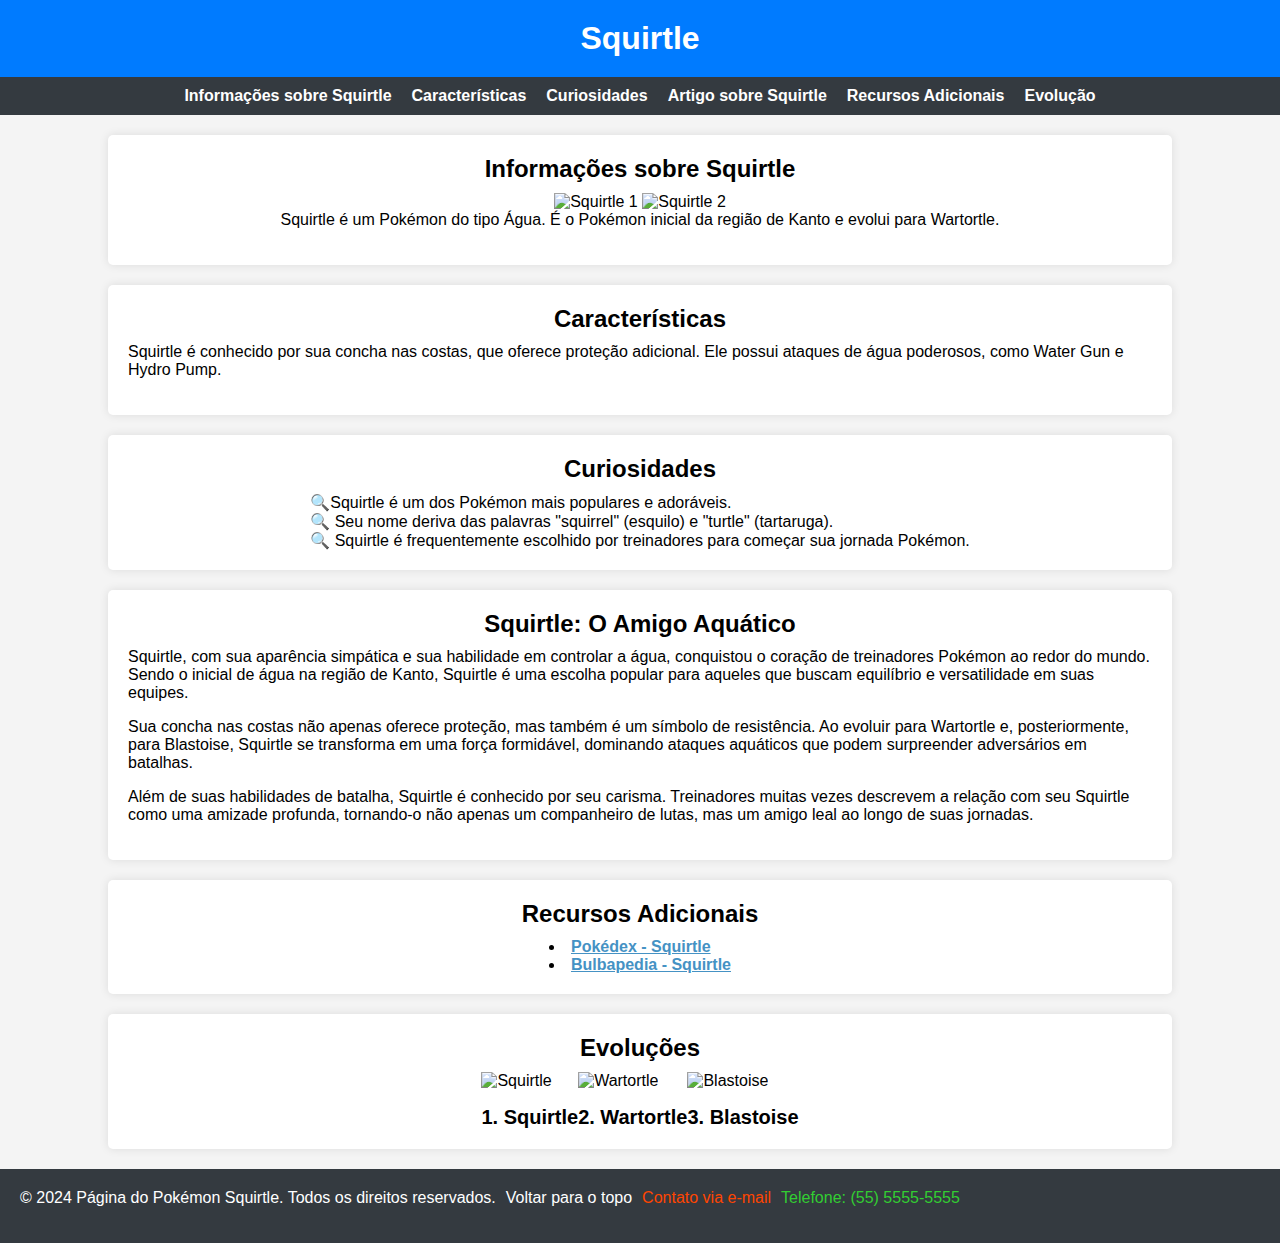
==== commit 6121d060: "bb" ====
--- a/Atividades/index.html
+++ b/Atividades/index.html
@@ -1,129 +1,157 @@
 <!DOCTYPE html>
 <html lang="pt-br">
-<head>
-  <meta charset="UTF-8" />
-  <title>Página do Pokémon Squirtle</title>
-  <link rel="stylesheet" href="styles.css"> 
-</head>
-<body>
-  <header id="header">
-    <h1>Squirtle</h1>
-  </header>
+  <head>
+    <meta charset="UTF-8" />
+    <meta name="viewport" content="width=device-width, initial-scale=1" />
+    <title>Página do Pokémon Squirtle</title>
+    <link rel="stylesheet" href="styles.css" />
+  </head>
+  <body>
+    <header id="header">
+      <h1>Squirtle</h1>
+    </header>
 
-  <nav aria-label="Navegação principal">
-    <ul>
-      <li><a href="#info-squirtle">Informações sobre Squirtle</a></li>
-      <li><a href="#caracteristicas">Características</a></li>
-      <li><a href="#curiosidades">Curiosidades</a></li>
-      <li><a href="#artigo-squirtle">Artigo sobre Squirtle</a></li>
-      <li><a href="#recursos">Recursos Adicionais</a></li>
-      <li><a href="./pokemon.html?evolucao=squirtle">Evolução</a></li> <!-- Corrigido o link para redirecionar corretamente -->
-    </ul>
-  </nav>
+    <nav aria-label="Navegação principal">
+      <ul>
+        <li><a href="#info-squirtle">Informações sobre Squirtle</a></li>
+        <li><a href="#caracteristicas">Características</a></li>
+        <li><a href="#curiosidades">Curiosidades</a></li>
+        <li><a href="#artigo-squirtle">Artigo sobre Squirtle</a></li>
+        <li><a href="#recursos">Recursos Adicionais</a></li>
+        <li><a href="#evolucao">Evolução</a></li>
+      </ul>
+    </nav>
 
-  <main>
-    <section id="info-squirtle" aria-labelledby="info-squirtle-label">
-      <h2 id="info-squirtle-label">Informações sobre Squirtle</h2>
-      <div class="squirtle-images"> <!-- Adicionado um container para as imagens -->
-        <img src="https://raw.githubusercontent.com/PokeAPI/sprites/master/sprites/pokemon/7.png" alt="Squirtle - Pokémon do tipo Água" />
-        <img src="https://archives.bulbagarden.net/media/upload/thumb/7/79/Squirtle_SSBU.png/200px-Squirtle_SSBU.png" alt="Squirtle - Pokémon do tipo Água" />
-      </div>
-      <p>
-        Squirtle é um Pokémon do tipo Água. É o Pokémon inicial da região de
-        Kanto e evolui para Wartortle.
+    <main>
+      <section id="info-squirtle" aria-labelledby="info-squirtle-label">
+        <h2 id="info-squirtle-label">Informações sobre Squirtle</h2>
+        <div>
+          <img
+            src="https://raw.githubusercontent.com/PokeAPI/sprites/master/sprites/pokemon/7.png"
+            alt="Squirtle 1"
+          />
+          <img
+            src="https://archives.bulbagarden.net/media/upload/thumb/7/79/Squirtle_SSBU.png/200px-Squirtle_SSBU.png"
+            alt="Squirtle 2"
+          />
+        </div>
+        <p>
+          Squirtle é um Pokémon do tipo Água. É o Pokémon inicial da região de
+          Kanto e evolui para Wartortle.
+        </p>
+      </section>
+
+      <section id="caracteristicas" aria-labelledby="caracteristicas-label">
+        <h2 id="caracteristicas-label">Características</h2>
+        <p>
+          Squirtle é conhecido por sua concha nas costas, que oferece proteção
+          adicional. Ele possui ataques de água poderosos, como Water Gun e
+          Hydro Pump.
+        </p>
+      </section>
+
+      <section id="curiosidades" aria-labelledby="curiosidades-label">
+        <h2 id="curiosidades-label">Curiosidades</h2>
+        <ul>
+          <li>Squirtle é um dos Pokémon mais populares e adoráveis.</li>
+          <li>
+            Seu nome deriva das palavras "squirrel" (esquilo) e "turtle"
+            (tartaruga).
+          </li>
+          <li>
+            Squirtle é frequentemente escolhido por treinadores para começar sua
+            jornada Pokémon.
+          </li>
+        </ul>
+      </section>
+
+      <article id="artigo-squirtle" aria-labelledby="artigo-squirtle-label">
+        <h2 id="artigo-squirtle-label">Squirtle: O Amigo Aquático</h2>
+        <p>
+          Squirtle, com sua aparência simpática e sua habilidade em controlar a
+          água, conquistou o coração de treinadores Pokémon ao redor do mundo.
+          Sendo o inicial de água na região de Kanto, Squirtle é uma escolha
+          popular para aqueles que buscam equilíbrio e versatilidade em suas
+          equipes.
+        </p>
+        <p>
+          Sua concha nas costas não apenas oferece proteção, mas também é um
+          símbolo de resistência. Ao evoluir para Wartortle e, posteriormente,
+          para Blastoise, Squirtle se transforma em uma força formidável,
+          dominando ataques aquáticos que podem surpreender adversários em
+          batalhas.
+        </p>
+        <p>
+          Além de suas habilidades de batalha, Squirtle é conhecido por seu
+          carisma. Treinadores muitas vezes descrevem a relação com seu Squirtle
+          como uma amizade profunda, tornando-o não apenas um companheiro de
+          lutas, mas um amigo leal ao longo de suas jornadas.
+        </p>
+      </article>
+
+      <section id="recursos" aria-labelledby="recursos-label">
+        <h2 id="recursos-label">Recursos Adicionais</h2>
+        <ul>
+          <li>
+            <a
+              href="https://www.pokemon.com/br/pokedex/squirtle"
+              target="_blank"
+              >Pokédex - Squirtle</a
+            >
+          </li>
+          <li>
+            <a
+              href="https://bulbapedia.bulbagarden.net/wiki/Squirtle_(Pok%C3%A9mon)"
+              target="_blank"
+              >Bulbapedia - Squirtle</a
+            >
+          </li>
+        </ul>
+      </section>
+
+      <section id="evolucao" aria-labelledby="evolucao-label">
+        <h2 id="evolucao-label">Evoluções</h2>
+        <ul>
+          <li>
+            <figure>
+              <img
+                src="https://assets.pokemon.com/assets/cms2/img/pokedex/detail/007.png"
+                alt="Squirtle"
+              />
+              <figcaption>1. Squirtle</figcaption>
+            </figure>
+          </li>
+
+          <li>
+            <figure>
+              <img
+                src="https://assets.pokemon.com/assets/cms2/img/pokedex/detail/008.png"
+                alt="Wartortle"
+              />
+              <figcaption>2. Wartortle</figcaption>
+            </figure>
+          </li>
+
+          <li>
+            <figure>
+              <img
+                src="https://assets.pokemon.com/assets/cms2/img/pokedex/detail/009.png"
+                alt="Blastoise"
+              />
+              <figcaption>3. Blastoise</figcaption>
+            </figure>
+          </li>
+        </ul>
+      </section>
+    </main>
+
+    <footer aria-label="Rodapé">
+      <p aria-label="Copyright">
+        &copy; 2024 Página do Pokémon Squirtle. Todos os direitos reservados.
       </p>
-    </section>
-
-    <section id="caracteristicas" aria-labelledby="caracteristicas-label">
-      <h2 id="caracteristicas-label">Características</h2>
-      <p>
-        Squirtle é conhecido por sua concha nas costas, que oferece proteção
-        adicional. Ele possui ataques de água poderosos, como Water Gun e
-        Hydro Pump.
-      </p>
-    </section>
-
-    <section id="curiosidades" aria-labelledby="curiosidades-label">
-      <h2 id="curiosidades-label">Curiosidades</h2>
-      <ul>
-        <li>Squirtle é um dos Pokémon mais populares e adoráveis.</li>
-        <li>Seu nome deriva das palavras "squirrel" (esquilo) e "turtle" (tartaruga).</li>
-        <li>Squirtle é frequentemente escolhido por treinadores para começar sua jornada Pokémon.</li>
-      </ul>
-    </section>
-
-    <article id="artigo-squirtle" aria-labelledby="artigo-squirtle-label">
-      <h2 id="artigo-squirtle-label">Squirtle: O Amigo Aquático</h2>
-      <p>
-        Squirtle, com sua aparência simpática e sua habilidade em controlar a
-        água, conquistou o coração de treinadores Pokémon ao redor do mundo.
-        Sendo o inicial de água na região de Kanto, Squirtle é uma escolha
-        popular para aqueles que buscam equilíbrio e versatilidade em suas
-        equipes.
-      </p>
-      <p>
-        Sua concha nas costas não apenas oferece proteção, mas também é um
-        símbolo de resistência. Ao evoluir para Wartortle e, posteriormente,
-        para Blastoise, Squirtle se transforma em uma força formidável,
-        dominando ataques aquáticos que podem surpreender adversários em
-        batalhas.
-      </p>
-      <p>
-        Além de suas habilidades de batalha, Squirtle é conhecido por seu
-        carisma. Treinadores muitas vezes descrevem a relação com seu Squirtle
-        como uma amizade profunda, tornando-o não apenas um companheiro de
-        lutas, mas um amigo leal ao longo de suas jornadas.
-      </p>
-    </article>
-
-    <section id="recursos" aria-labelledby="recursos-label">
-      <h2 id="recursos-label">Recursos Adicionais</h2>
-      <ul>
-        <li><a href="https://www.pokemon.com/br/pokedex/squirtle" target="_blank">Pokédex - Squirtle</a></li>
-        <li><a href="https://bulbapedia.bulbagarden.net/wiki/Squirtle_(Pok%C3%A9mon)" target="_blank">Bulbapedia - Squirtle</a></li>
-      </ul>
-    </section>
-
-    <section id="evolucao" aria-labelledby="evolucao-label">
-      <h2 id="evolucao-label">Evoluções</h2>
-      <ul>
-        <li>
-          <figure>
-            <a href="./pokemon.html?evolucao=squirtle"> <!-- Corrigido o link para redirecionar corretamente -->
-              <img src="https://assets.pokemon.com/assets/cms2/img/pokedex/detail/007.png" alt="Squirtle" />
-              <figcaption>1. Squirtle</figcaption>
-            </a>
-          </figure>
-        </li>
-
-        <li>
-          <figure>
-            <a href="./pokemon.html?evolucao=wartortle"> <!-- Corrigido o link para redirecionar corretamente -->
-              <img src="https://assets.pokemon.com/assets/cms2/img/pokedex/detail/008.png" alt="Wartortle" />
-              <figcaption>2. Wartortle</figcaption>
-            </a>
-          </figure>
-        </li>
-
-        <li>
-          <figure>
-            <a href="./pokemon.html?evolucao=blastoise"> <!-- Corrigido o link para redirecionar corretamente -->
-              <img src="https://assets.pokemon.com/assets/cms2/img/pokedex/detail/009.png" alt="Blastoise" />
-              <figcaption>3. Blastoise</figcaption>
-            </a>
-          </figure>
-        </li>
-      </ul>
-    </section>
-  </main>
-
-  <footer aria-label="Rodapé">
-    <p aria-label="Copyright">
-      &copy; 2024 Página do Pokémon Squirtle. Todos os direitos reservados.
-    </p>
-    <p><a href="#header">Voltar para o topo</a></p>
-    <p><a href="mailto:contato@squirtlepage.com">Contato via e-mail</a></p>
-    <p><a href="tel:+5555555555">Telefone: (55) 5555-5555</a></p>
-  </footer>
-</body>
-</html>
+      <p><a href="#header">Voltar para o topo</a></p>
+      <p><a href="mailto:contato@squirtlepage.com">Contato via e-mail</a></p>
+      <p><a href="tel:+5555555555">Telefone: (55) 5555-5555</a></p>
+    </footer>
+  </body>
+</html>--- a/Atividades/styles.css
+++ b/Atividades/styles.css
@@ -101,7 +101,7 @@
   display: flex;
   justify-content: space-around;
   list-style: none;
-  padding: 0; /* Adicionado */
+  padding: 0;
 }
 
 #evolucao figcaption {
